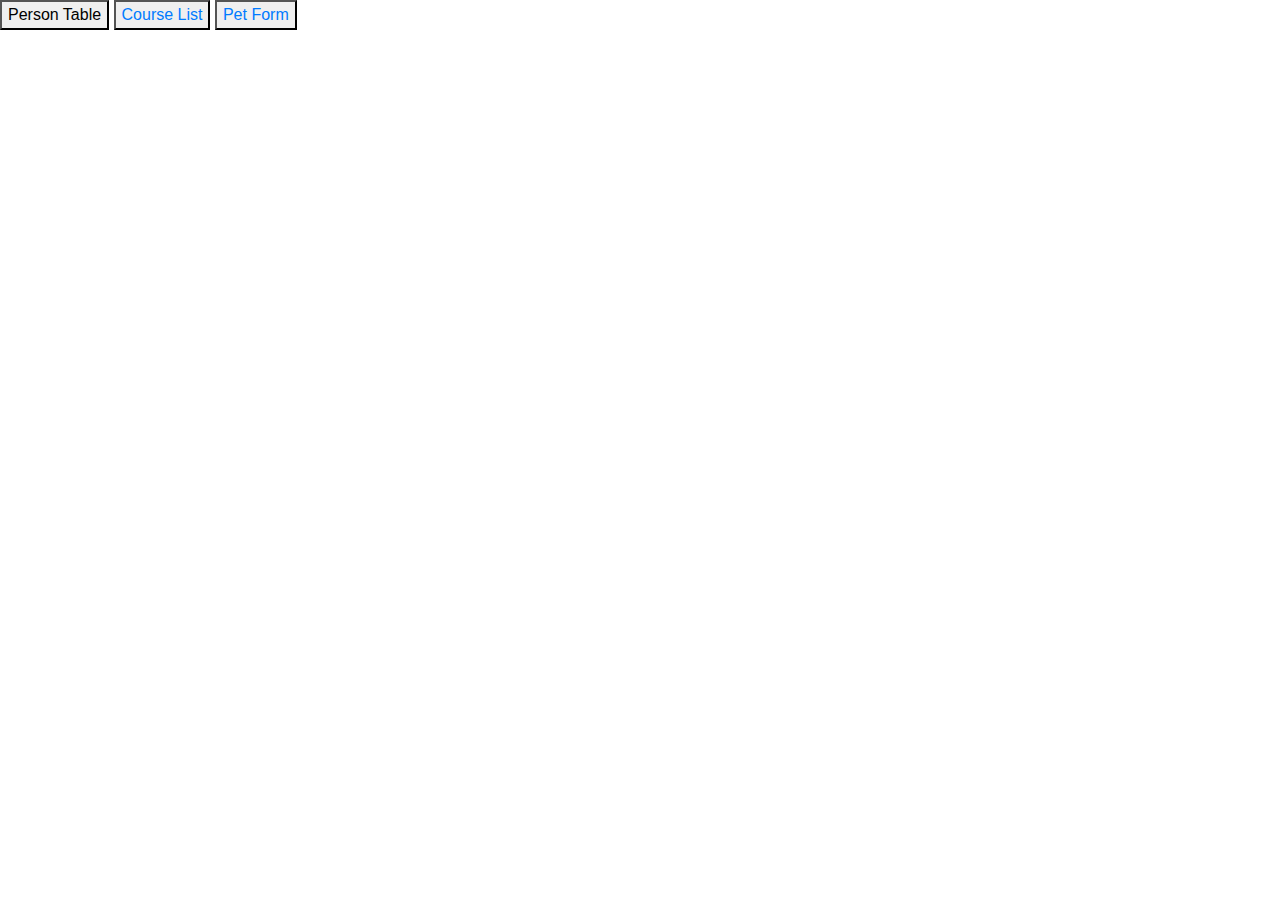
==== src/main/resources/templates/index.html @ 2c6e8f38 "Initial commit - week 3 starter project" ====
<!DOCTYPE html>
<html lang="en">
<head>
    <meta charset="UTF-8">
    <meta name="viewport" content="width=device-width, initial-scale=1.0">
<link rel="stylesheet" href="https://cdnjs.cloudflare.com/ajax/libs/twitter-bootstrap/4.6.0/css/bootstrap.min.css">
<link rel="stylesheet" href="https://cdnjs.cloudflare.com/ajax/libs/font-awesome/5.15.4/css/all.min.css">
    <title>Document</title>
</head>
<body>
    
    <button><a th:href="@{/person=table}">Person Table</a></button>
    <button><a href="/course-list">Course List</a></button>
    <button><a href="/pet-form">Pet Form</a></button>

</body>
</html>
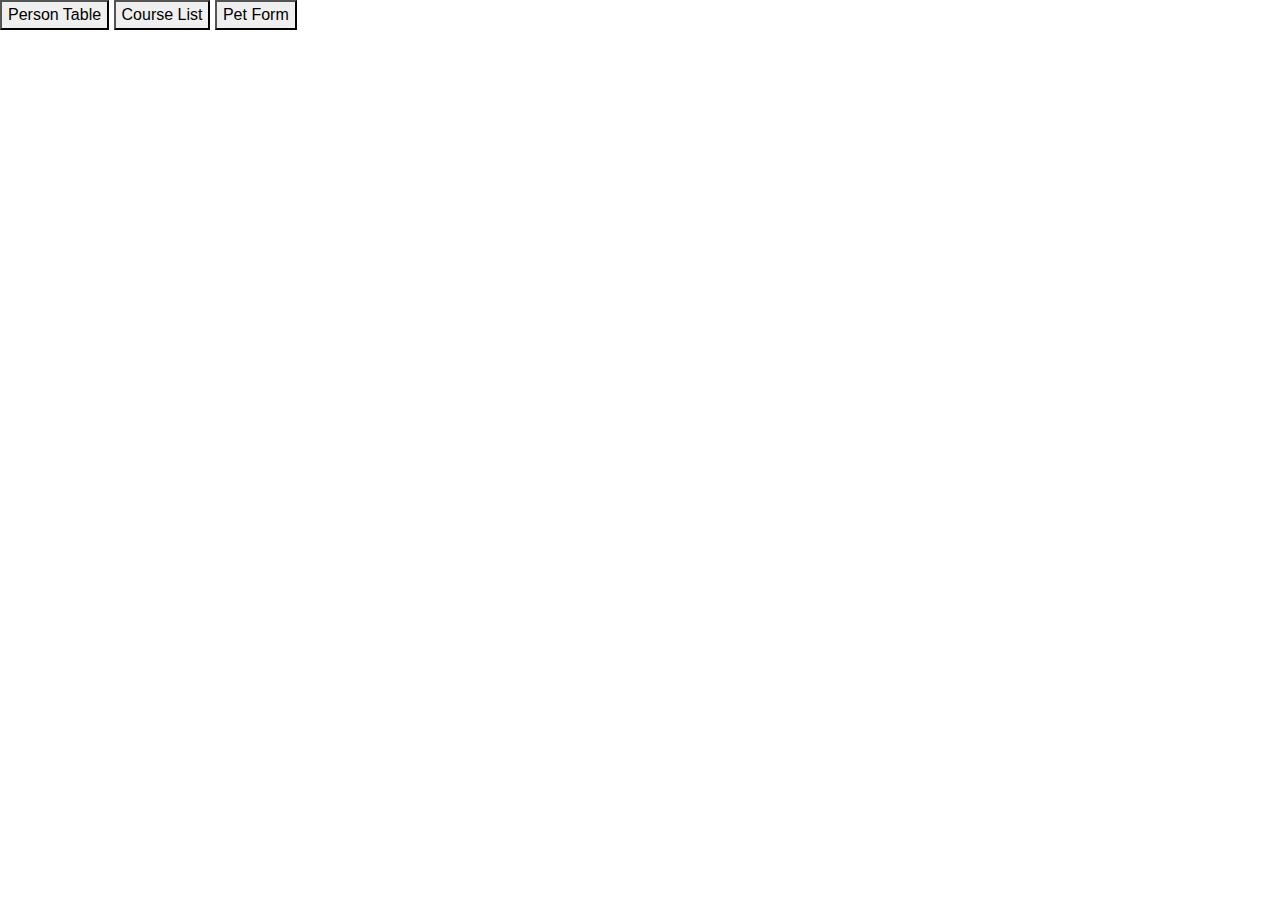
==== commit 7a7511c9: "Add Thymeleaf code for course-list and pet-form pages" ====
--- a/src/main/resources/templates/index.html
+++ b/src/main/resources/templates/index.html
@@ -9,9 +9,9 @@
 </head>
 <body>
     
-    <button><a th:href="@{/person=table}">Person Table</a></button>
-    <button><a href="/course-list">Course List</a></button>
-    <button><a href="/pet-form">Pet Form</a></button>
+    <button><a th:href="@{/person-table}">Person Table</a></button>
+    <button><a th:href="@{/course-list}">Course List</a></button>
+    <button><a th:href="@{/pet-form}">Pet Form</a></button>
 
 </body>
 </html> 